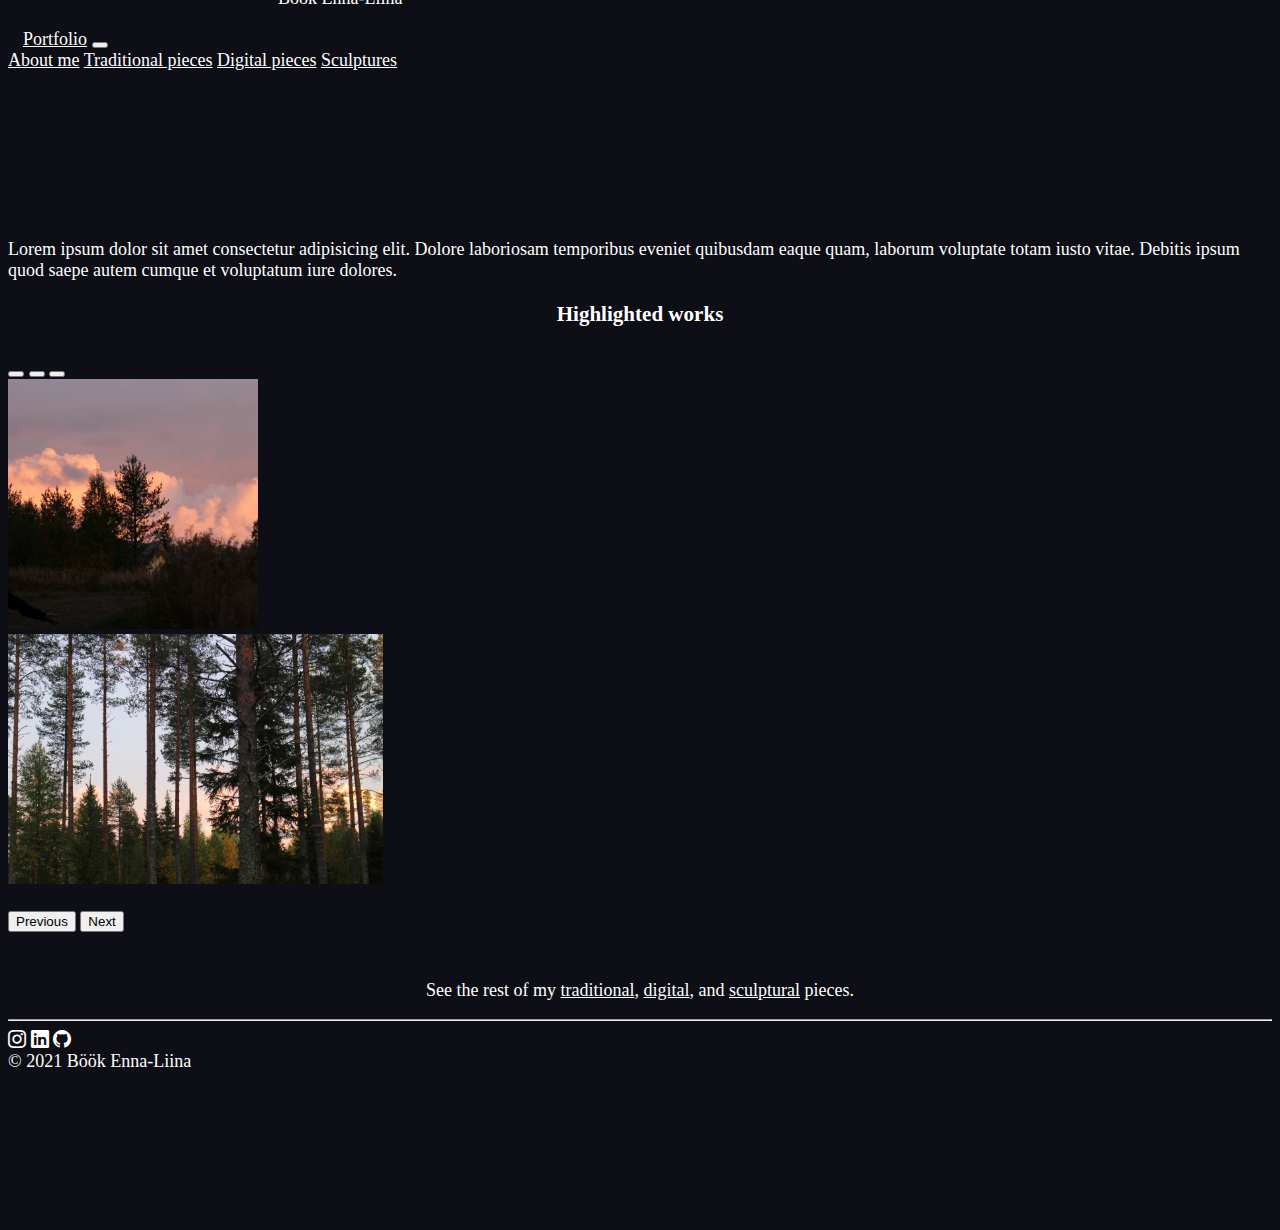
==== Bootstrap/index.html @ eecca78f "other pages and front page placeholders done" ====
<!DOCTYPE html>
<html lang="en">
<head>
    <meta charset="UTF-8">
    <meta http-equiv="X-UA-Compatible" content="IE=edge">
    <meta name="viewport" content="width=device-width, initial-scale=1.0">
    <title>Portfolio - Böök Enna-Liina</title>
    <link href="https://cdn.jsdelivr.net/npm/bootstrap@5.1.3/dist/css/bootstrap.min.css" rel="stylesheet" integrity="sha384-1BmE4kWBq78iYhFldvKuhfTAU6auU8tT94WrHftjDbrCEXSU1oBoqyl2QvZ6jIW3" crossorigin="anonymous">
    <link rel="stylesheet" href="https://cdn.jsdelivr.net/npm/bootstrap-icons@1.7.2/font/bootstrap-icons.css">
    <link rel="stylesheet" href="css/style.css">
</head>
<body>
    <div class="titleimg">
        <img class="img1" src="images/navimg.jpg" alt="">
        <img class="img2" src="images/signature.png" alt="">
        <span class="titletxt">Böök Enna-Liina</span>
    </div>
    
    <!-- Navbar by getbootstrap.com -->
    <nav class="navbar navbar-expand-lg navbar-dark" id="nav" style="background-color: #0E0E16;">
        <div class="container-fluid">
            <a class="navbar-brand" id="title" href="index.html">Portfolio</a>
            <button class="navbar-toggler" type="button" data-bs-toggle="collapse" data-bs-target="#navbarNavAltMarkup" aria-controls="navbarNavAltMarkup" aria-expanded="false" aria-label="Toggle navigation">
            <span class="navbar-toggler-icon"></span>
            </button>
            <div class="collapse navbar-collapse" id="navbarNavAltMarkup">
                <div class="navbar-nav ms-auto">
                    <a class="nav-link" href="pages/about.html">About me</a>
                    <a class="nav-link" href="pages/traditional.html">Traditional pieces</a>
                    <a class="nav-link" href="pages/digital.html">Digital pieces</a>
                    <a class="nav-link" href="pages/sculptures.html">Sculptures</a>
                </div>
            </div>
        </div>
    </nav>

    <div class="container">
        <div class="row">
            <div class="col-md-5 my-auto">
                <p>Lorem ipsum dolor sit amet consectetur adipisicing elit. Dolore laboriosam temporibus eveniet quibusdam eaque quam, laborum voluptate totam iusto vitae. Debitis ipsum quod saepe autem cumque et voluptatum iure dolores.</p>
            </div>
            <div class="col-md-2"></div>
            <div class="col-md-5">
                <h3 style="text-align: center; padding-bottom: 10px;">Highlighted works</h3>
                <!-- Carousel by getbootstrap.com -->
                <div id="carouselExampleIndicators" class="carousel slide" data-bs-ride="carousel">
                    <div class="carousel-indicators">
                    <button type="button" data-bs-target="#carouselExampleIndicators" data-bs-slide-to="0" class="active" aria-current="true" aria-label="Slide 1"></button>
                    <button type="button" data-bs-target="#carouselExampleIndicators" data-bs-slide-to="1" aria-label="Slide 2"></button>
                    <button type="button" data-bs-target="#carouselExampleIndicators" data-bs-slide-to="2" aria-label="Slide 3"></button>
                    </div>
                    <div class="carousel-inner">
                    <div class="carousel-item active">
                        <img src="images/placeholder1.jpg" class="d-block w-100" alt="" style="height: 250px; object-fit: cover;">
                    </div>
                    <div class="carousel-item">
                        <img src="images/placeholder2.jpg" class="d-block w-100" alt="" style="height: 250px; object-fit: cover;">
                    </div>
                    <div class="carousel-item">
                        <img src="images/placeholder3.JPG" class="d-block w-100" alt="" style="height: 250px; object-fit: cover;">
                    </div>
                    </div>
                    <button class="carousel-control-prev" type="button" data-bs-target="#carouselExampleIndicators" data-bs-slide="prev">
                    <span class="carousel-control-prev-icon" aria-hidden="true"></span>
                    <span class="visually-hidden">Previous</span>
                    </button>
                    <button class="carousel-control-next" type="button" data-bs-target="#carouselExampleIndicators" data-bs-slide="next">
                    <span class="carousel-control-next-icon" aria-hidden="true"></span>
                    <span class="visually-hidden">Next</span>
                    </button> 
                </div>
                <p style="padding-top: 30px; text-align: center;">See the rest of my <a href="pages/traditional.html">traditional</a>, <a href="pages/digital.html">digital</a>, and <a href="pages/sculptures.html">sculptural</a> pieces.</p>
            </div>
        </div>
    </div>

    <!-- Footer by MDBootstrap.com -->
<footer class="text-center text-white fixed-bottom" style="background-color: #0E0E16;">
    <div class="container p-3">
        <hr>
      <!-- Section: Social media -->
      <section class="mb-3">
        <!-- Instagram -->
        <a class="btn btn-outline-light btn-floating m-1 rounded-circle" href="#!" role="button"
          ><i class="bi bi-instagram"></i
        ></a>
  
        <!-- Linkedin -->
        <a class="btn btn-outline-light btn-floating m-1 rounded-circle" href="#!" role="button"
          ><i class="bi bi-linkedin"></i
        ></a>
  
        <!-- Github -->
        <a class="btn btn-outline-light btn-floating m-1 rounded-circle" href="#!" role="button"
          ><i class="bi bi-github"></i
        ></a>
      </section>

    <!-- Copyright -->
    <div class="text-center">
      © 2021 Böök Enna-Liina
    </div>
    <!-- Copyright -->
  </footer>
  <!-- Footer -->

    <script src="https://cdn.jsdelivr.net/npm/bootstrap@5.1.3/dist/js/bootstrap.bundle.min.js" integrity="sha384-ka7Sk0Gln4gmtz2MlQnikT1wXgYsOg+OMhuP+IlRH9sENBO0LRn5q+8nbTov4+1p" crossorigin="anonymous"></script>
</body>
</html>
---- Bootstrap/css/style.css ----
html {
    font-size: large;
}

body {
    background-color: #0E0E16;
    color: white;
    padding-bottom: 150px;
}

.titleimg {
    position: relative;
    top: 0;
    left: 0;
}

.img1 {
    position: relative;
    top: 0;
    left: 0;
}

.img2 {
    position: absolute;
    bottom: 15px;
    left: 15px;
}

.titletxt {
    position: absolute;
    bottom: 20px;
    left: 270px;
}

#nav {
    padding-bottom: 150px;
}

#navbarNavAltMarkup>.navbar-nav a {
    color: white;
}

#navbarNavAltMarkup>.navbar-nav a:hover {
    background-color: white;
    color: #040508;
}

#title {
    padding-left: 15px;
}

#title:hover {
    color: #F68015; 
}

a {
    color: white;
}

a:hover {
    color: #F68015;
}
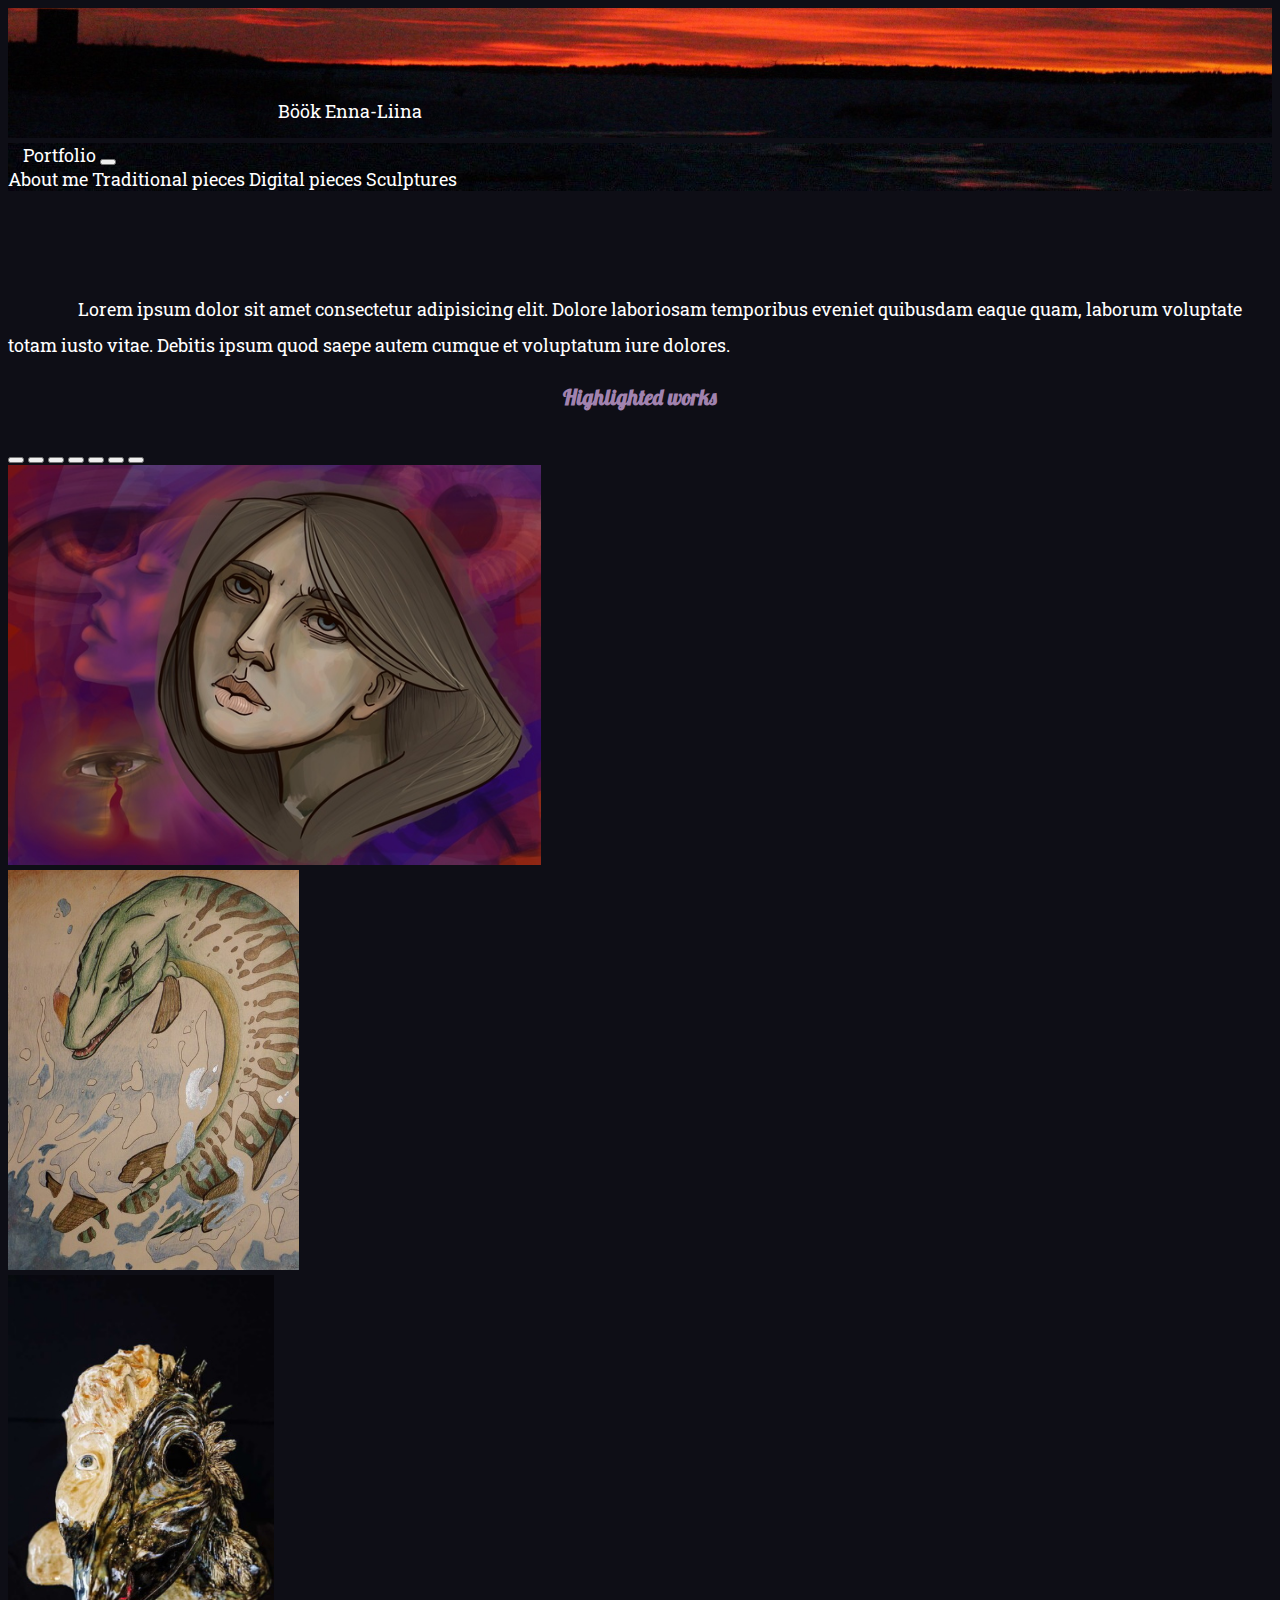
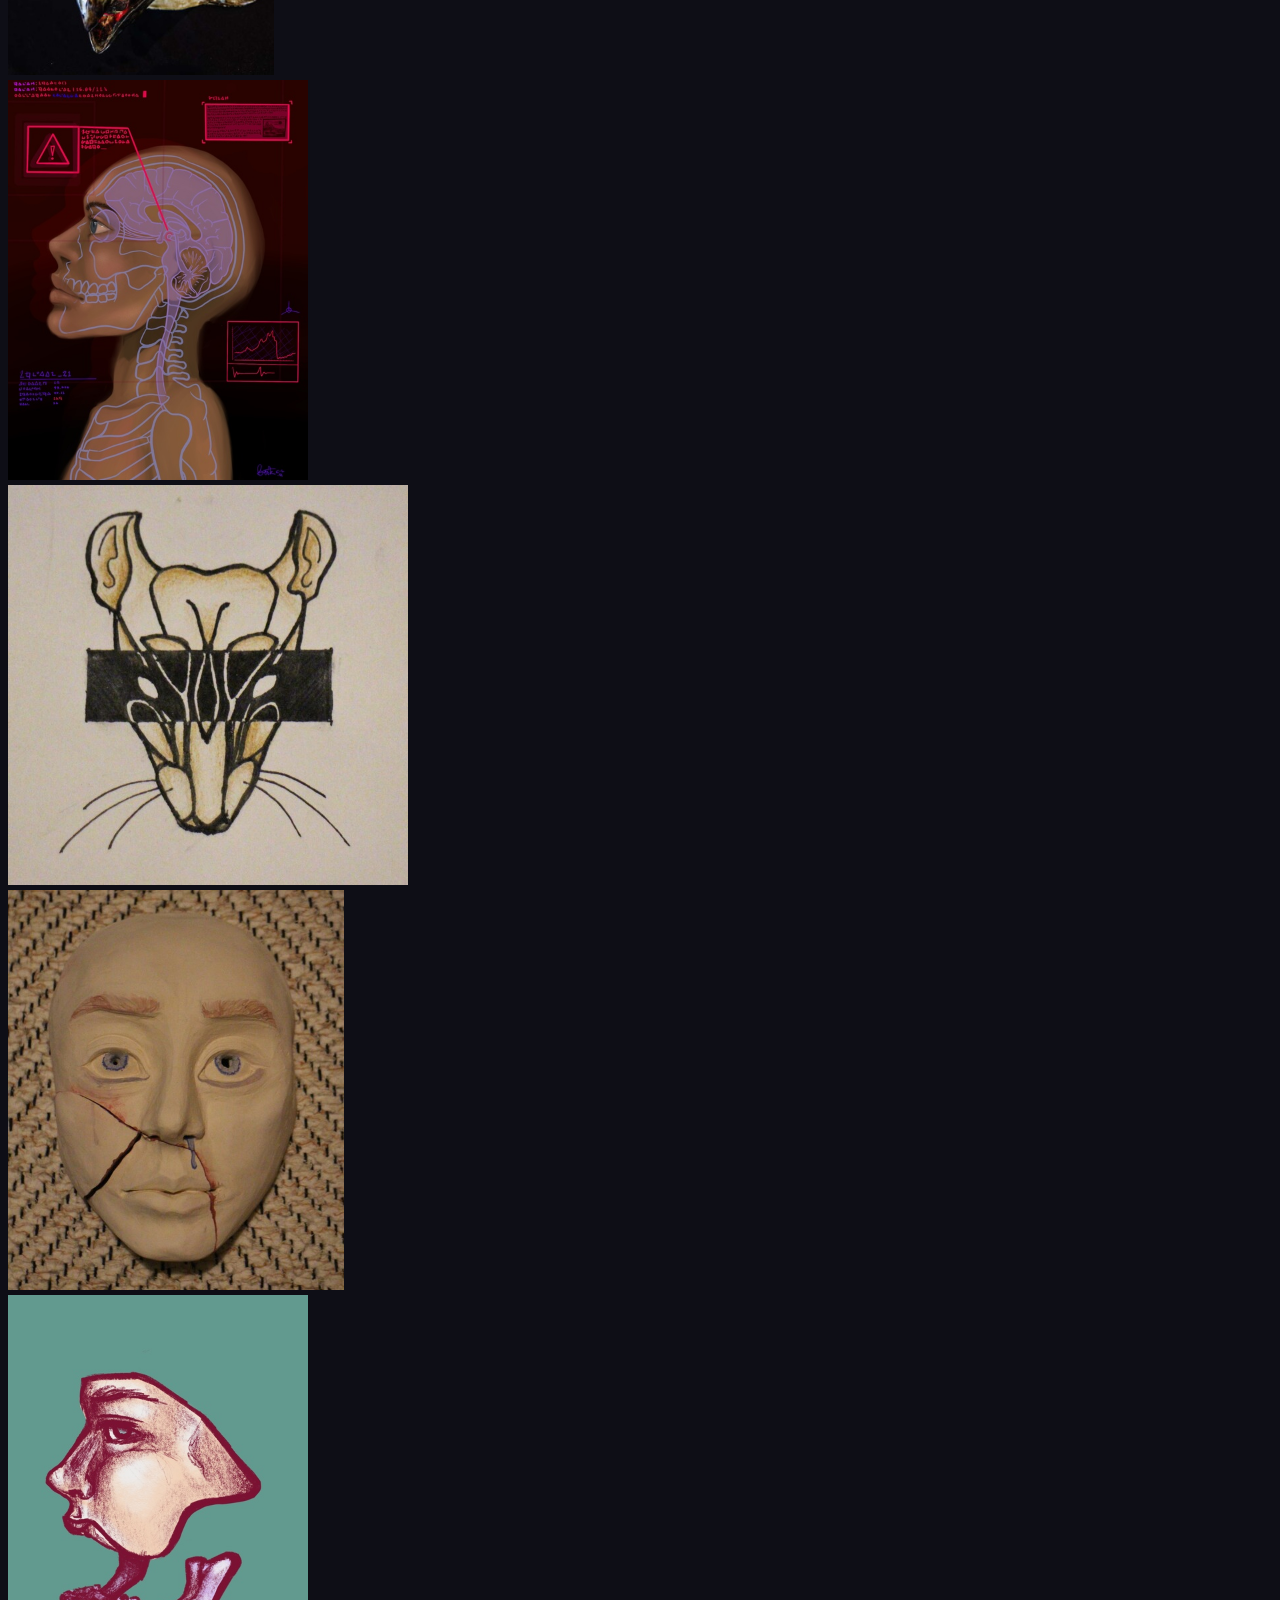
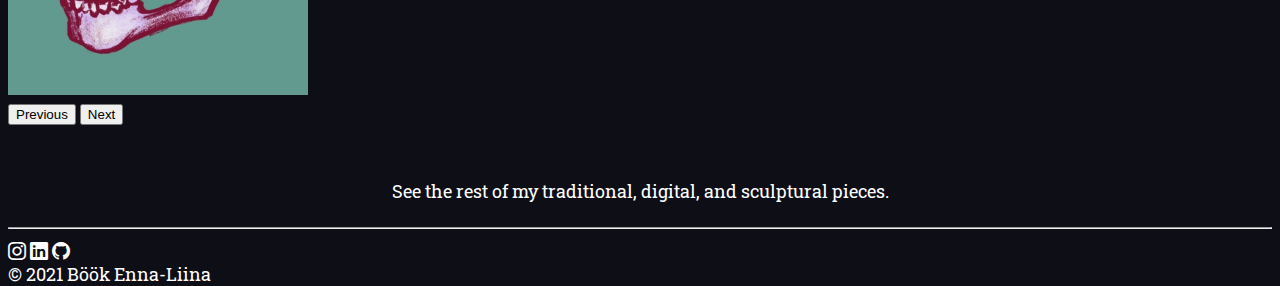
==== commit 3ebe8b46: "inserted content" ====
--- a/Bootstrap/index.html
+++ b/Bootstrap/index.html
@@ -7,17 +7,19 @@
     <title>Portfolio - Böök Enna-Liina</title>
     <link href="https://cdn.jsdelivr.net/npm/bootstrap@5.1.3/dist/css/bootstrap.min.css" rel="stylesheet" integrity="sha384-1BmE4kWBq78iYhFldvKuhfTAU6auU8tT94WrHftjDbrCEXSU1oBoqyl2QvZ6jIW3" crossorigin="anonymous">
     <link rel="stylesheet" href="https://cdn.jsdelivr.net/npm/bootstrap-icons@1.7.2/font/bootstrap-icons.css">
+    <link rel="preconnect" href="https://fonts.googleapis.com">
+    <link rel="preconnect" href="https://fonts.gstatic.com" crossorigin>
+    <link href="https://fonts.googleapis.com/css2?family=Lobster&family=Roboto+Slab:wght@400;700&display=swap" rel="stylesheet">
     <link rel="stylesheet" href="css/style.css">
 </head>
 <body>
     <div class="titleimg">
-        <img class="img1" src="images/navimg.jpg" alt="">
-        <img class="img2" src="images/signature.png" alt="">
+        <img class="img1" src="images/titleimg.jpg" alt="" style="width: 100%;">
+        <img class="img2" src="images/signature.png" alt="" style="width: 15vw;">
         <span class="titletxt">Böök Enna-Liina</span>
     </div>
     
-    <!-- Navbar by getbootstrap.com -->
-    <nav class="navbar navbar-expand-lg navbar-dark" id="nav" style="background-color: #0E0E16;">
+    <nav class="navbar navbar-expand-lg navbar-dark w-100" id="nav" style="background-color: #0E0E16;">
         <div class="container-fluid">
             <a class="navbar-brand" id="title" href="index.html">Portfolio</a>
             <button class="navbar-toggler" type="button" data-bs-toggle="collapse" data-bs-target="#navbarNavAltMarkup" aria-controls="navbarNavAltMarkup" aria-expanded="false" aria-label="Toggle navigation">
@@ -42,22 +44,38 @@
             <div class="col-md-2"></div>
             <div class="col-md-5">
                 <h3 style="text-align: center; padding-bottom: 10px;">Highlighted works</h3>
-                <!-- Carousel by getbootstrap.com -->
+
                 <div id="carouselExampleIndicators" class="carousel slide" data-bs-ride="carousel">
                     <div class="carousel-indicators">
                     <button type="button" data-bs-target="#carouselExampleIndicators" data-bs-slide-to="0" class="active" aria-current="true" aria-label="Slide 1"></button>
                     <button type="button" data-bs-target="#carouselExampleIndicators" data-bs-slide-to="1" aria-label="Slide 2"></button>
                     <button type="button" data-bs-target="#carouselExampleIndicators" data-bs-slide-to="2" aria-label="Slide 3"></button>
+                    <button type="button" data-bs-target="#carouselExampleIndicators" data-bs-slide-to="3" aria-label="Slide 4"></button>
+                    <button type="button" data-bs-target="#carouselExampleIndicators" data-bs-slide-to="4" aria-label="Slide 5"></button>
+                    <button type="button" data-bs-target="#carouselExampleIndicators" data-bs-slide-to="5" aria-label="Slide 6"></button>
+                    <button type="button" data-bs-target="#carouselExampleIndicators" data-bs-slide-to="6" aria-label="Slide 7"></button>
                     </div>
                     <div class="carousel-inner">
                     <div class="carousel-item active">
-                        <img src="images/placeholder1.jpg" class="d-block w-100" alt="" style="height: 250px; object-fit: cover;">
+                        <img src="images/digital/in.jpg" class="d-block w-100" alt="" style="height: 400px; object-fit: cover;">
                     </div>
                     <div class="carousel-item">
-                        <img src="images/placeholder2.jpg" class="d-block w-100" alt="" style="height: 250px; object-fit: cover;">
+                        <img src="images/traditional/pike.jpg" class="d-block w-100" alt="" style="height: 400px; object-fit: cover; object-position: 0 0;">
                     </div>
                     <div class="carousel-item">
-                        <img src="images/placeholder3.JPG" class="d-block w-100" alt="" style="height: 250px; object-fit: cover;">
+                        <img src="images/sculptures/diplomi.jpg" class="d-block w-100" alt="" style="height: 400px; object-fit: cover; object-position: 0 80%;">
+                    </div>
+                    <div class="carousel-item">
+                        <img src="images/digital/medical.jpg" class="d-block w-100" alt="" style="height: 400px; object-fit: cover;">
+                    </div>
+                    <div class="carousel-item">
+                        <img src="images/traditional/rat.jpg" class="d-block w-100" alt="" style="height: 400px; object-fit: cover;">
+                    </div>
+                    <div class="carousel-item">
+                        <img src="images/sculptures/face.jpg" class="d-block w-100" alt="" style="height: 400px; object-fit: cover;">
+                    </div>
+                    <div class="carousel-item">
+                        <img src="images/digital/jaw.jpg" class="d-block w-100" alt="" style="height: 400px; object-fit: cover;">
                     </div>
                     </div>
                     <button class="carousel-control-prev" type="button" data-bs-target="#carouselExampleIndicators" data-bs-slide="prev">
@@ -69,13 +87,13 @@
                     <span class="visually-hidden">Next</span>
                     </button> 
                 </div>
-                <p style="padding-top: 30px; text-align: center;">See the rest of my <a href="pages/traditional.html">traditional</a>, <a href="pages/digital.html">digital</a>, and <a href="pages/sculptures.html">sculptural</a> pieces.</p>
+                <p style="text-indent: 0; padding-top: 30px; text-align: center;">See the rest of my <a href="pages/traditional.html">traditional</a>, <a href="pages/digital.html">digital</a>, and <a href="pages/sculptures.html">sculptural</a> pieces.</p>
             </div>
         </div>
     </div>
 
     <!-- Footer by MDBootstrap.com -->
-<footer class="text-center text-white fixed-bottom" style="background-color: #0E0E16;">
+<footer class="text-center text-white mt-auto w-100" style="background-color: #0E0E16;">
     <div class="container p-3">
         <hr>
       <!-- Section: Social media -->
--- a/Bootstrap/css/style.css
+++ b/Bootstrap/css/style.css
@@ -1,11 +1,23 @@
 html {
     font-size: large;
+    height: 100vh;
 }
 
 body {
     background-color: #0E0E16;
     color: white;
-    padding-bottom: 150px;
+    font-family: 'Roboto Slab', serif;
+    height: 100vh;
+}
+
+h1, h2, h3, h4, h5, h6 {
+    font-family: 'Lobster', cursive;
+    color: #A183AF;
+}
+
+p {
+    text-indent: 70px;
+    line-height: 2;
 }
 
 .titleimg {
@@ -33,7 +45,8 @@
 }
 
 #nav {
-    padding-bottom: 150px;
+    margin-bottom: 100px;
+    background-image: url(../images/navbarimg.jpg);
 }
 
 #navbarNavAltMarkup>.navbar-nav a {
@@ -41,7 +54,7 @@
 }
 
 #navbarNavAltMarkup>.navbar-nav a:hover {
-    background-color: white;
+    background-color: #C9B8D2;
     color: #040508;
 }
 
@@ -50,13 +63,56 @@
 }
 
 #title:hover {
-    color: #F68015; 
+    color: #619887; 
 }
 
 a {
     color: white;
+    text-decoration: none;
 }
 
 a:hover {
-    color: #F68015;
+    color: #619887;
+}
+
+.accordion-button {
+    font-size: 22px;
+    box-shadow: none;
+    border: none;
+}
+
+.accordion-button[aria-expanded="true"] {
+    background-color: #37283E;
+    color: #A183AF;
+    box-shadow: none;
+    border: none;
+}
+
+.accordion-button[aria-expanded="false"] {
+    box-shadow: none;
+    border: none;
+}
+
+.accordion-button::after, .accordion-button-collapsed::after, .accordion-button:not(.collapsed)::after {
+    background-image: none;
+}
+
+.accordion-button, .accordion-body {
+    background-color: #0E0E16;
+    color: white;
+}
+
+.accordion-item {
+    border: none;
+}
+
+.caption p{
+    text-align: center;
+    text-indent: 0;
+    color: #A183AF;
+}
+
+footer {
+    position: relative;
+    bottom: 0;
 }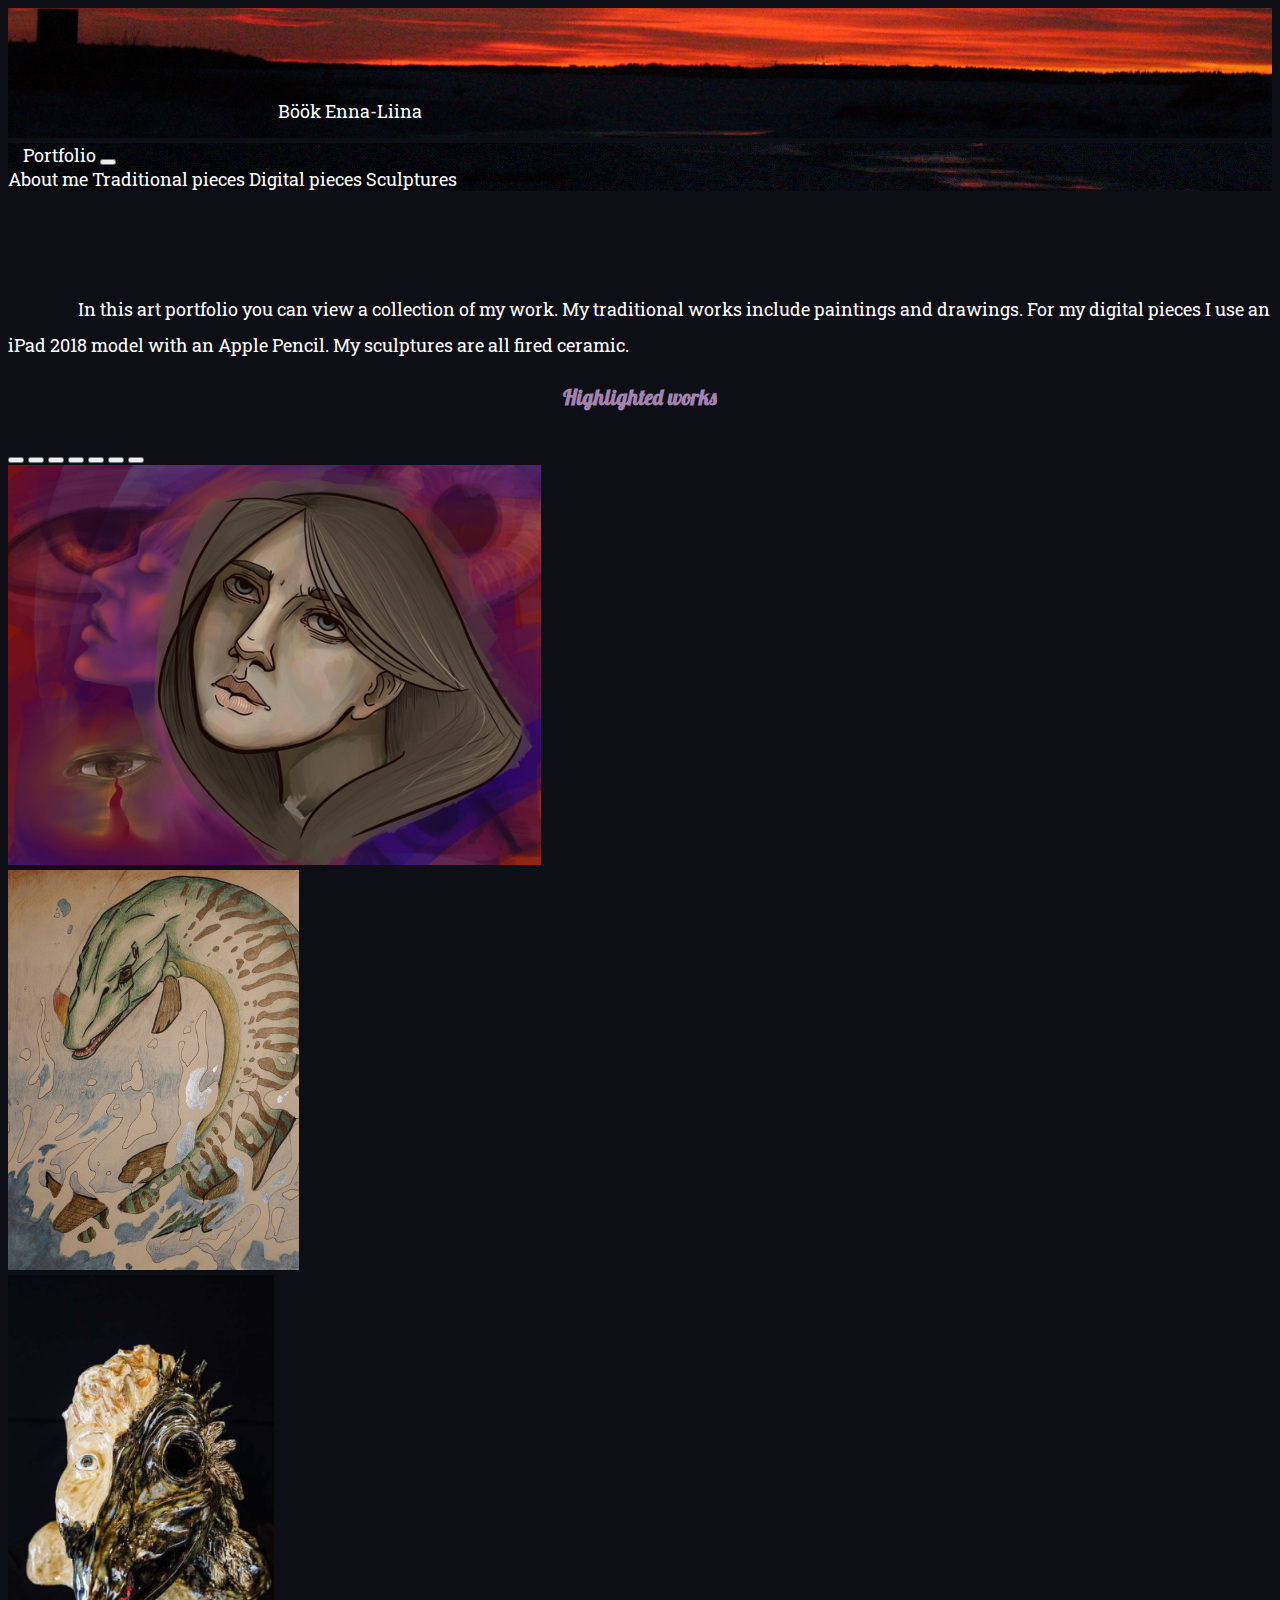
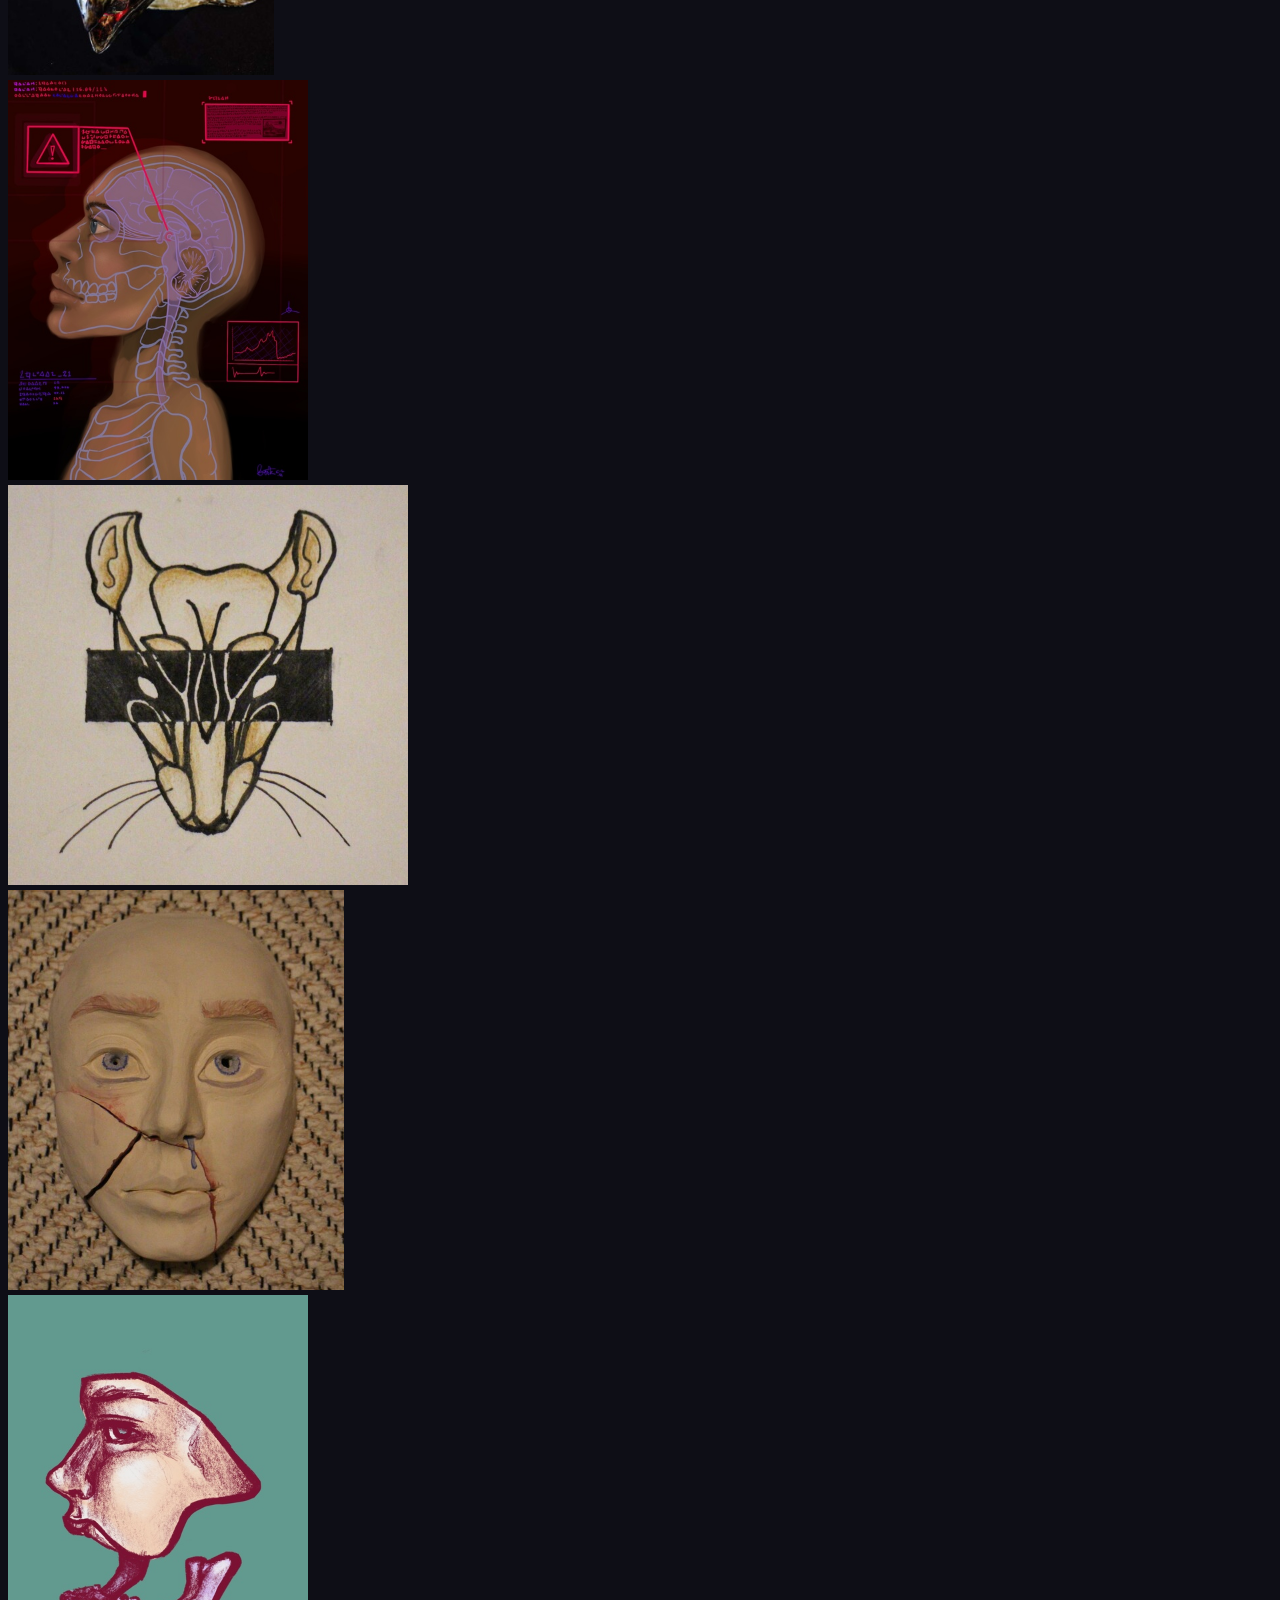
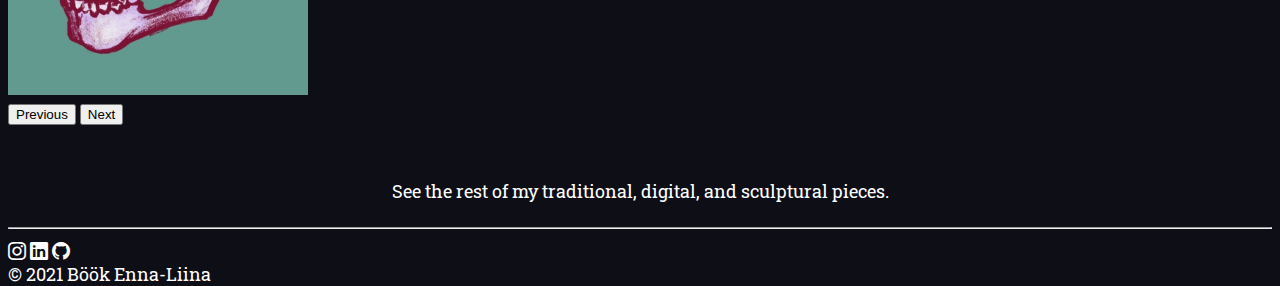
==== commit 0ab2a7b4: "wrote some text" ====
--- a/Bootstrap/index.html
+++ b/Bootstrap/index.html
@@ -39,7 +39,7 @@
     <div class="container">
         <div class="row">
             <div class="col-md-5 my-auto">
-                <p>Lorem ipsum dolor sit amet consectetur adipisicing elit. Dolore laboriosam temporibus eveniet quibusdam eaque quam, laborum voluptate totam iusto vitae. Debitis ipsum quod saepe autem cumque et voluptatum iure dolores.</p>
+                <p>In this art portfolio you can view a collection of my work. My traditional works include paintings and drawings. For my digital pieces I use an iPad 2018 model with an Apple Pencil. My sculptures are all fired ceramic.</p>
             </div>
             <div class="col-md-2"></div>
             <div class="col-md-5">
